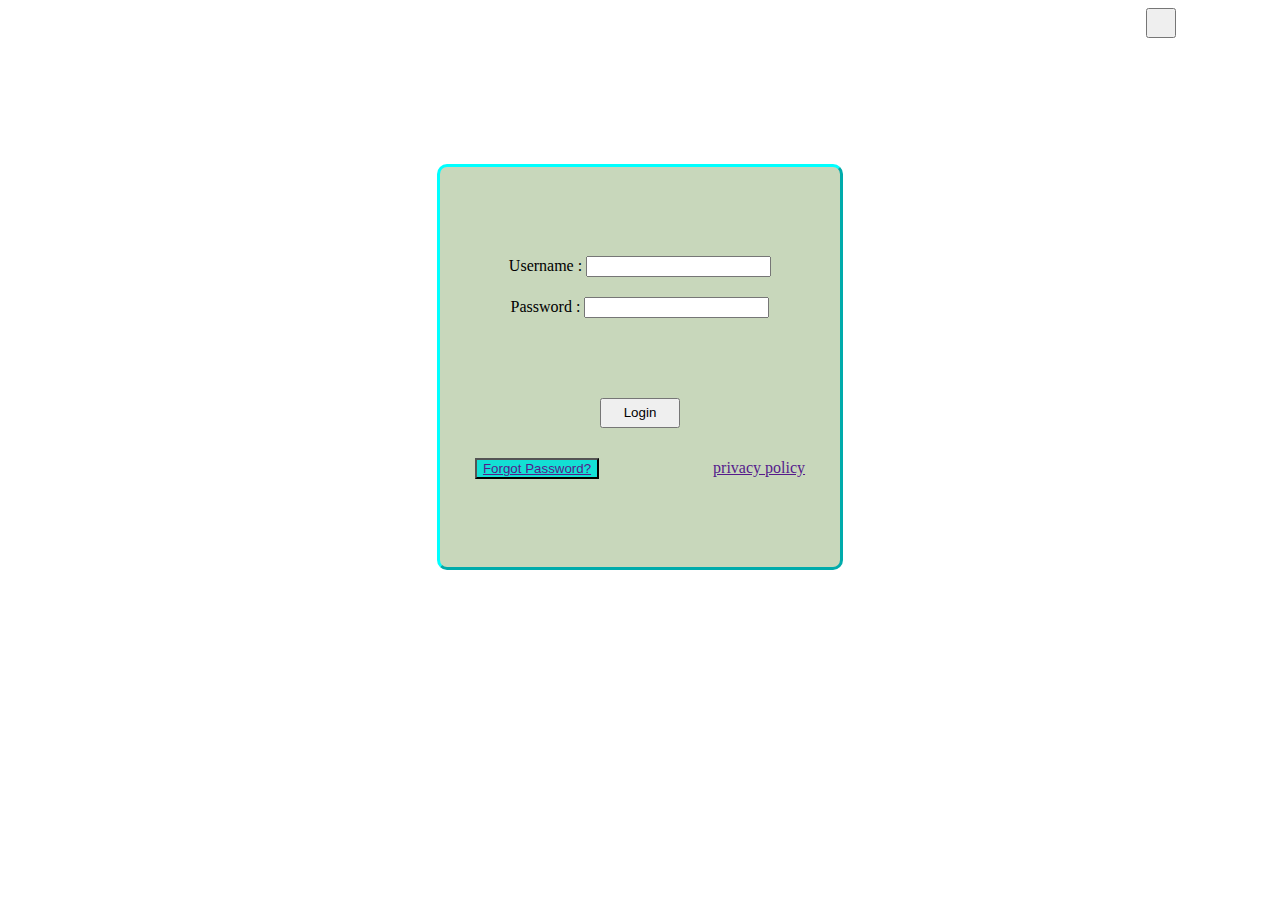
==== index.html @ 514f5177 "Update and rename index1.html to index.html" ====
<!DOCTYPE html>
<html lang="en">
<head>
    <meta charset="UTF-8">
    <meta name="viewport" content="width=device-width, initial-scale=1.0">
    <title>login</title>
    <link rel="stylesheet" href="kicha1.css">
   <link rel="icon" href="logo picture.png">
</head>
<body>
    <button class="kicha"></button>
    <center>
    <div class=demo>
        <div class = demo1>
        <label>Username : </lable><input type="text"><br>
        </div>
        <div><lable>Password : </lable><input type="password">
    </div>
    <button class="demo4">Login</button><br>


    <lable  ><button class="demo2"><a href= "">Forgot Password?</a></lable></button> <lable class="demo3"><a href="">privacy policy</a></lable>
    </div>
</center>

</body>
</html>
---- kicha1.css ----
.demo{
  width:400px;
height: 400px;
    background-color: rgba(189, 207, 173, 0.836);
    align-content: center;
    border-radius: 10px;
   border-style:outset;
   border-color: aqua;

    
}
.demo1{
    
   margin-bottom: 20px;
    
}
.demo2{
   font-stretch:rgb(44, 201, 122);
   background-color: rgb(19, 223, 212);
}
.demo3{
    margin-left: 110px;
    size:px;
}
.demo4{
    margin-top:80px;
    margin-bottom: 30px;
    width: 80px;
    height:30px
}
.kicha{
    width: 30px;
    height: 30px;
    margin-left:90%;
    margin-bottom: 10%;
    

}
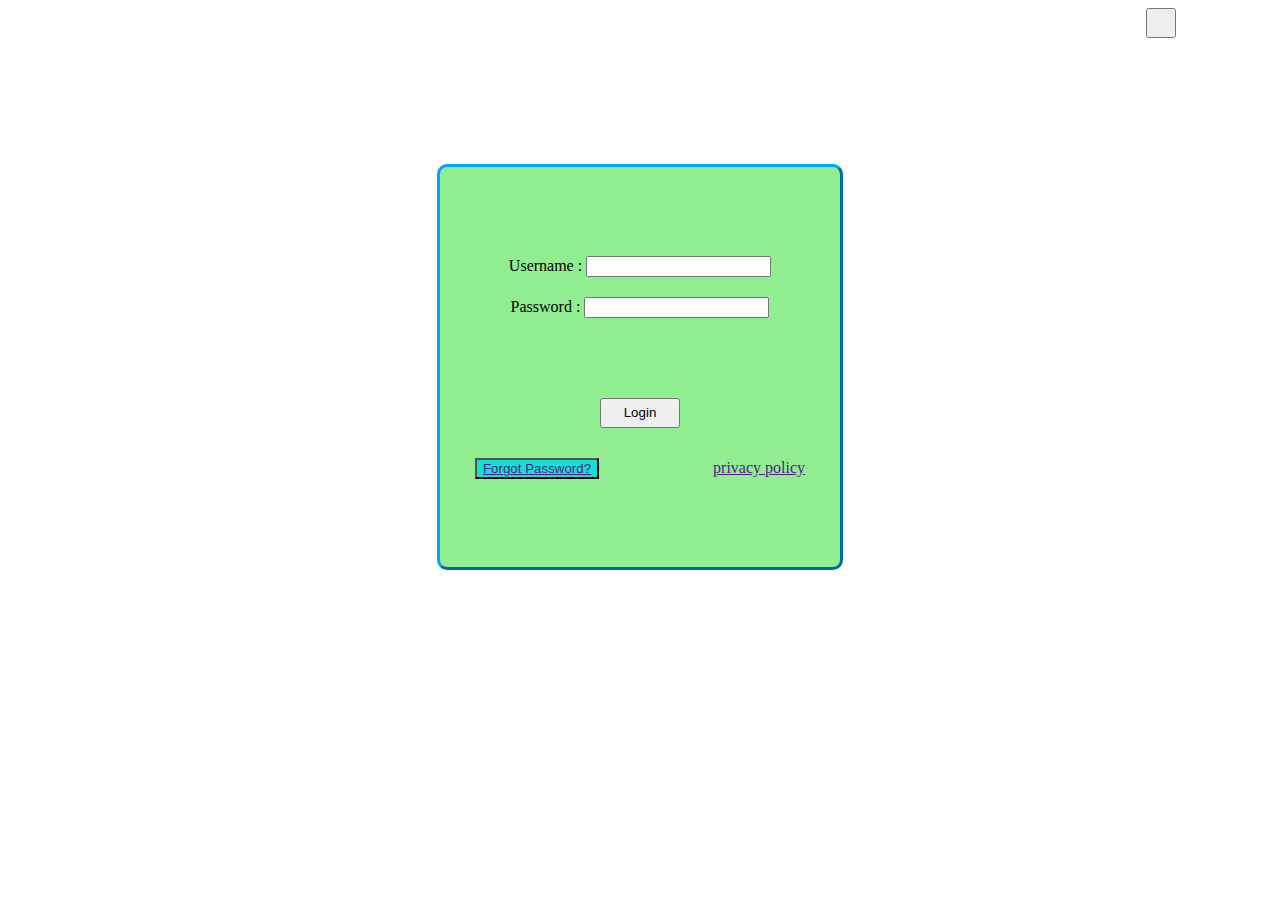
==== commit 13f118d3: "Update index.html" ====
--- a/index.html
+++ b/index.html
@@ -24,4 +24,15 @@
 </center>
 
 </body>
+    <script>
+        document.getElementById("button").onclick=function(){
+    document.body.style.backgroundColor = document.body.style.backgroundColor === "black" ? "white" : "black";
+   
+
+    let div = document.getElementById("broken");
+    div.style.backgroundColor = div.style.backgroundColor === "lightblue" ? "lightgreen" : "lightblue";
+  
+
+};
+</script>
 </html>
--- a/kicha1.css
+++ b/kicha1.css
@@ -1,22 +1,24 @@
 .demo{
   width:400px;
 height: 400px;
-    background-color: rgba(189, 207, 173, 0.836);
+    background-color:lightgreen;
     align-content: center;
     border-radius: 10px;
    border-style:outset;
-   border-color: aqua;
+   border-color: rgb(0, 162, 255);
 
     
 }
 .demo1{
     
    margin-bottom: 20px;
+   
     
 }
 .demo2{
    font-stretch:rgb(44, 201, 122);
    background-color: rgb(19, 223, 212);
+ 
 }
 .demo3{
     margin-left: 110px;
@@ -35,4 +37,12 @@
     margin-bottom: 10%;
     
 
-}+}
+#kenstar{
+
+    background-color: rgb(252, 255, 255);
+}
+    margin-bottom: 10%;
+    
+
+}
